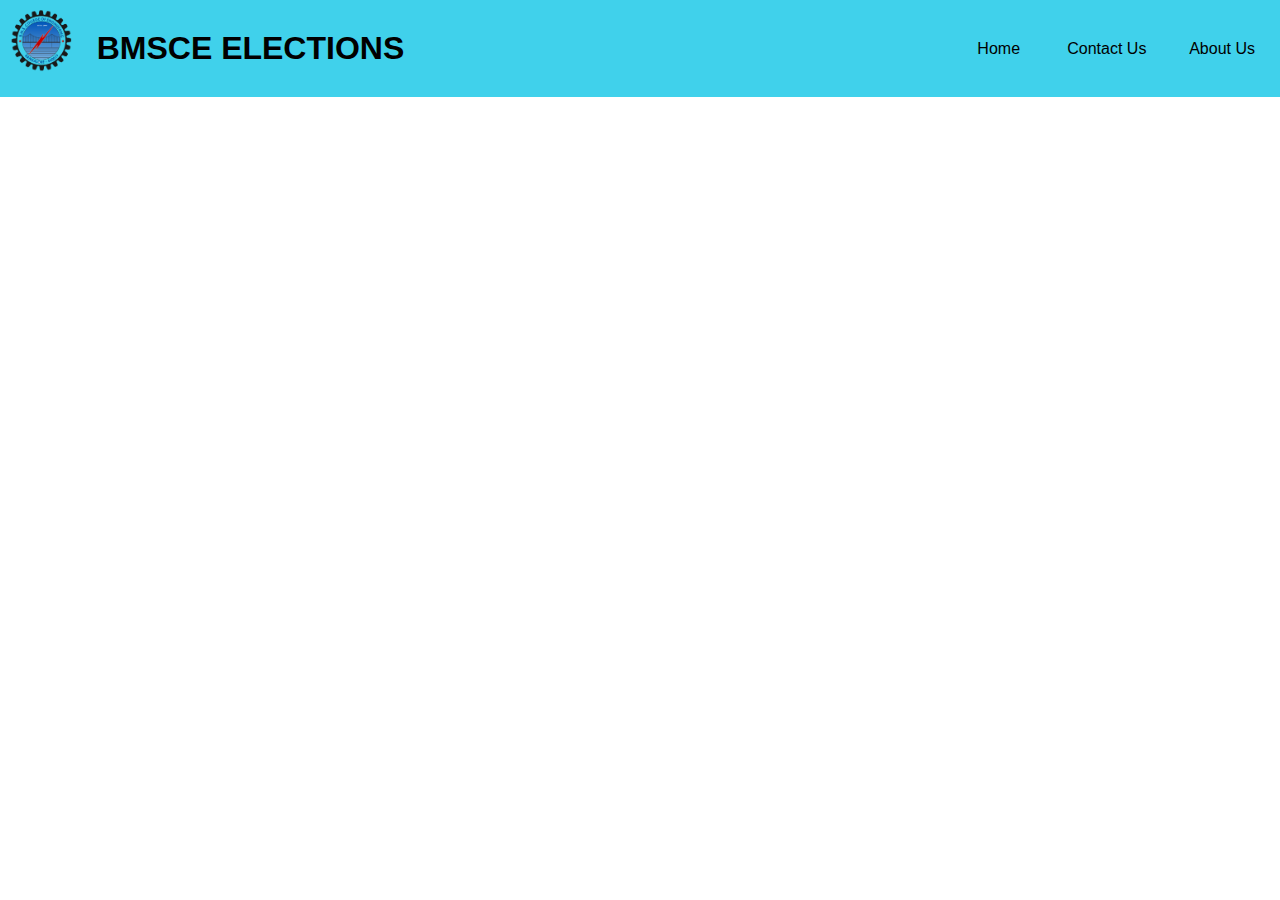
==== aboutus.html @ bace37e5 "DAY 2 Part 2" ====
<!DOCTYPE html>
<html lang="en">
<head>
    <meta charset="UTF-8">
    <meta name="viewport" content="width=device-width, initial-scale=1.0">
    <title>About Us</title>
    <style>
        
body {
    margin: 0;
    padding: 0;
    font-family: 'Trebuchet MS', 'Lucida Sans Unicode', 'Lucida Grande', 'Lucida Sans', Arial, sans-serif;
    /* background-image: url("images/BG.jpg"); */
    background-repeat: no-repeat;
    background-size: cover;
}
.left
{
    display: flex;
}
.navbar {
    background-color:rgb(64, 209, 235);
    overflow: hidden;
    color: white;
    padding: 10px 10px;
    display: flex;
    justify-content: space-between;
    align-items: center;
    white-space: nowrap;
    z-index: 3;
    color: black;
    position: fixed;
}
.navbar a {
    
    text-decoration: none;
    margin-right: 5px; /* Adjust the margin between links as needed */
    white-space: nowrap; /* Prevent line breaks within links */
    color: black;
    padding: 10px;
    
}
.navbar a:hover{
    background-color: beige;
    border-radius: 50px;
    transition: 750ms;
    filter: drop-shadow(4px 4px 8px black);  
}
    </style>
</head>
<body>
    <div class="navbar">
        <div class="left">
            <img src="images/bmslogo.png" alt="error" srcset="" height="6.5%" width="6.5%"> &nbsp;
            <p style="margin: 20px; font-size:xx-large"><b>BMSCE ELECTIONS</b></p>  
        </div>
        <div class="right">
            <a href="index.html">Home</a> &nbsp; &nbsp;
            <a href="contactus.html">Contact Us</a>&nbsp; &nbsp;
            <a href="aboutus.html">About Us</a>   
        </div>
    </div>
</body>
</html>
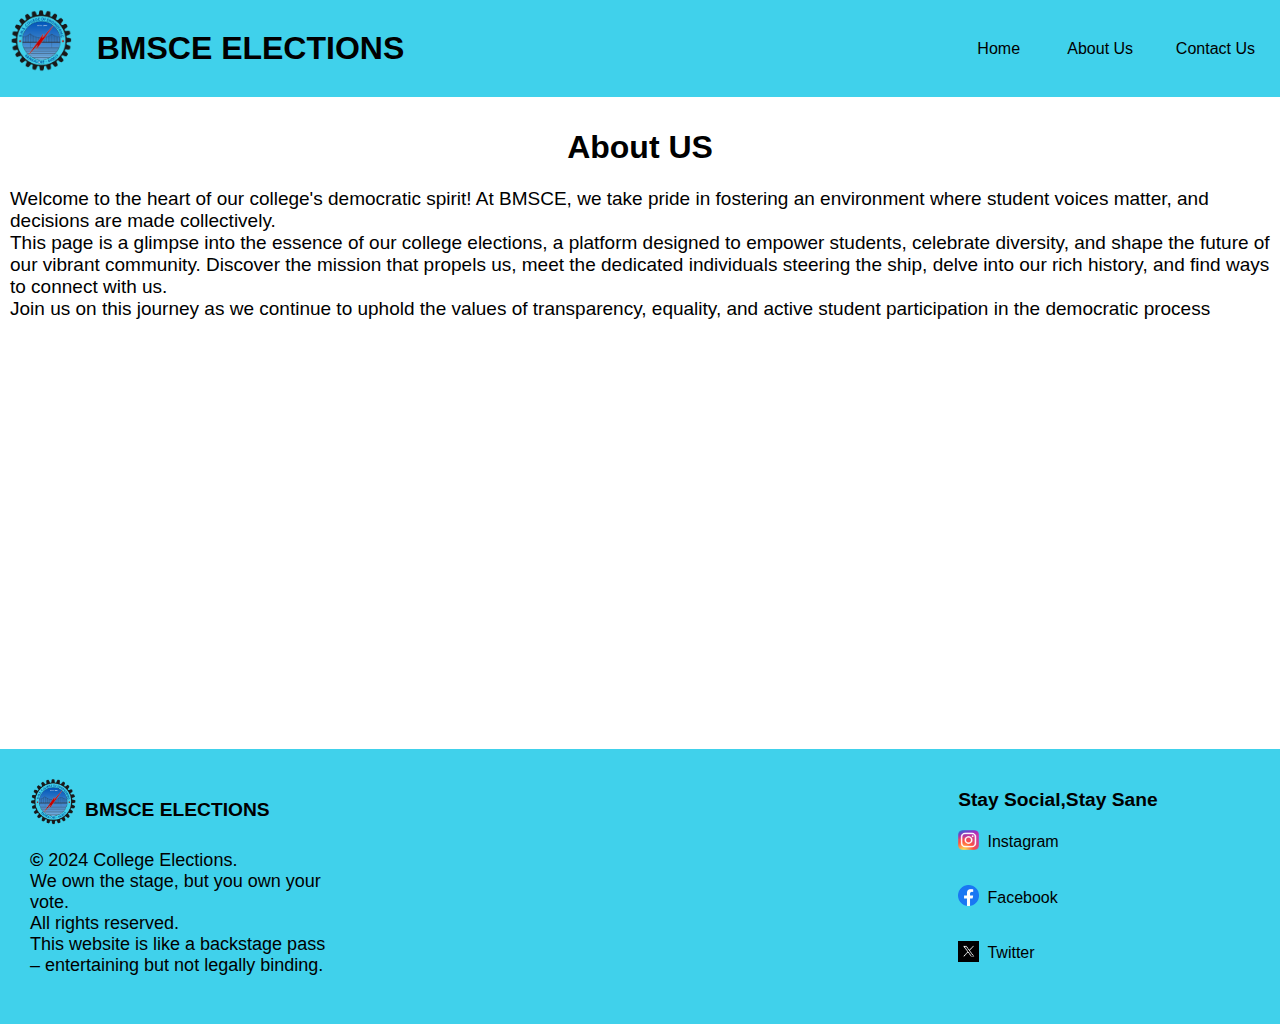
==== commit 7c079571: "DAY 4" ====
--- a/aboutus.html
+++ b/aboutus.html
@@ -46,6 +46,37 @@
     transition: 750ms;
     filter: drop-shadow(4px 4px 8px black);  
 }
+.footer
+{
+    
+    background-color:rgb(64, 209, 235); 
+    padding: 20px;
+    margin-top: 400px;
+    display: grid;
+    grid-template-columns: auto auto;
+    column-gap: 600px;
+    justify-content: space-between;
+}
+.column
+{
+    padding: 10px;
+}
+
+.column p {
+    
+    margin-top: 10px; /* Add margin for spacing */
+}
+.center
+{
+    display: grid;
+    place-items: center;
+}
+.center p
+{
+    font-size: 19px;
+    padding: 10px;
+    margin-top: -10px;
+}
     </style>
 </head>
 <body>
@@ -56,9 +87,35 @@
         </div>
         <div class="right">
             <a href="index.html">Home</a> &nbsp; &nbsp;
-            <a href="contactus.html">Contact Us</a>&nbsp; &nbsp;
-            <a href="aboutus.html">About Us</a>   
+            <a href="aboutus.html">About Us</a>&nbsp; &nbsp;
+            <a href="contactus.html">Contact Us</a>  
         </div>
     </div>
+    <br><br><br><br><br><br>
+    <div class="center">
+        <h1>About US</h1>
+        <p>Welcome to the heart of our college's democratic spirit! At BMSCE, we take pride in fostering an environment where student voices matter, and decisions are made collectively. <br>This page is a glimpse into the essence of our college elections, a platform designed to empower students, celebrate diversity, and shape the future of our vibrant community. Discover the mission that propels us, meet the dedicated individuals steering the ship, delve into our rich history, and find ways to connect with us. <br>Join us on this journey as we continue to uphold the values of transparency, equality, and active student participation in the democratic process</p>
+    </div>
+    <div class="footer">
+        <div class="column">
+            <div class="left"><img src="images/bmslogo.png" alt="error" srcset="" height="15%" width="15%">&nbsp;&nbsp;
+            <p style="font-size: larger; margin-top:20px"><b>BMSCE ELECTIONS</b></p></div>
+            <p style="font-size: large;"><b>&COPY;</b> 2024 College Elections. <br>We own the stage, but you own your
+                vote. <br> All rights reserved. <br> This website is like a backstage pass – entertaining but not
+                legally binding.
+            </p>
+        </div>
+    
+        <div class="column">
+            <p style="font-size: larger;"><b>Stay Social,Stay Sane</b></p>
+            <div class="left"><img src="images/insta.png" alt="" srcset="" height="7%" width="7%">&nbsp;&nbsp;
+            <p style="margin-top: 3.2px;">Instagram</p></div><br>
+            <div class="left"><img src="images/fb.png" alt="" srcset="" height="7%" width="7%">&nbsp;&nbsp;
+            <p style="margin-top: 4px;">Facebook</p></div><br>
+            <div class="left"><img src="images/x.png" alt="" srcset="" height="7%" width="7%">&nbsp;&nbsp;
+            <p style="margin-top: 3.2px;">Twitter</p></div>
+        </div>
+    </div>
+
 </body>
 </html>